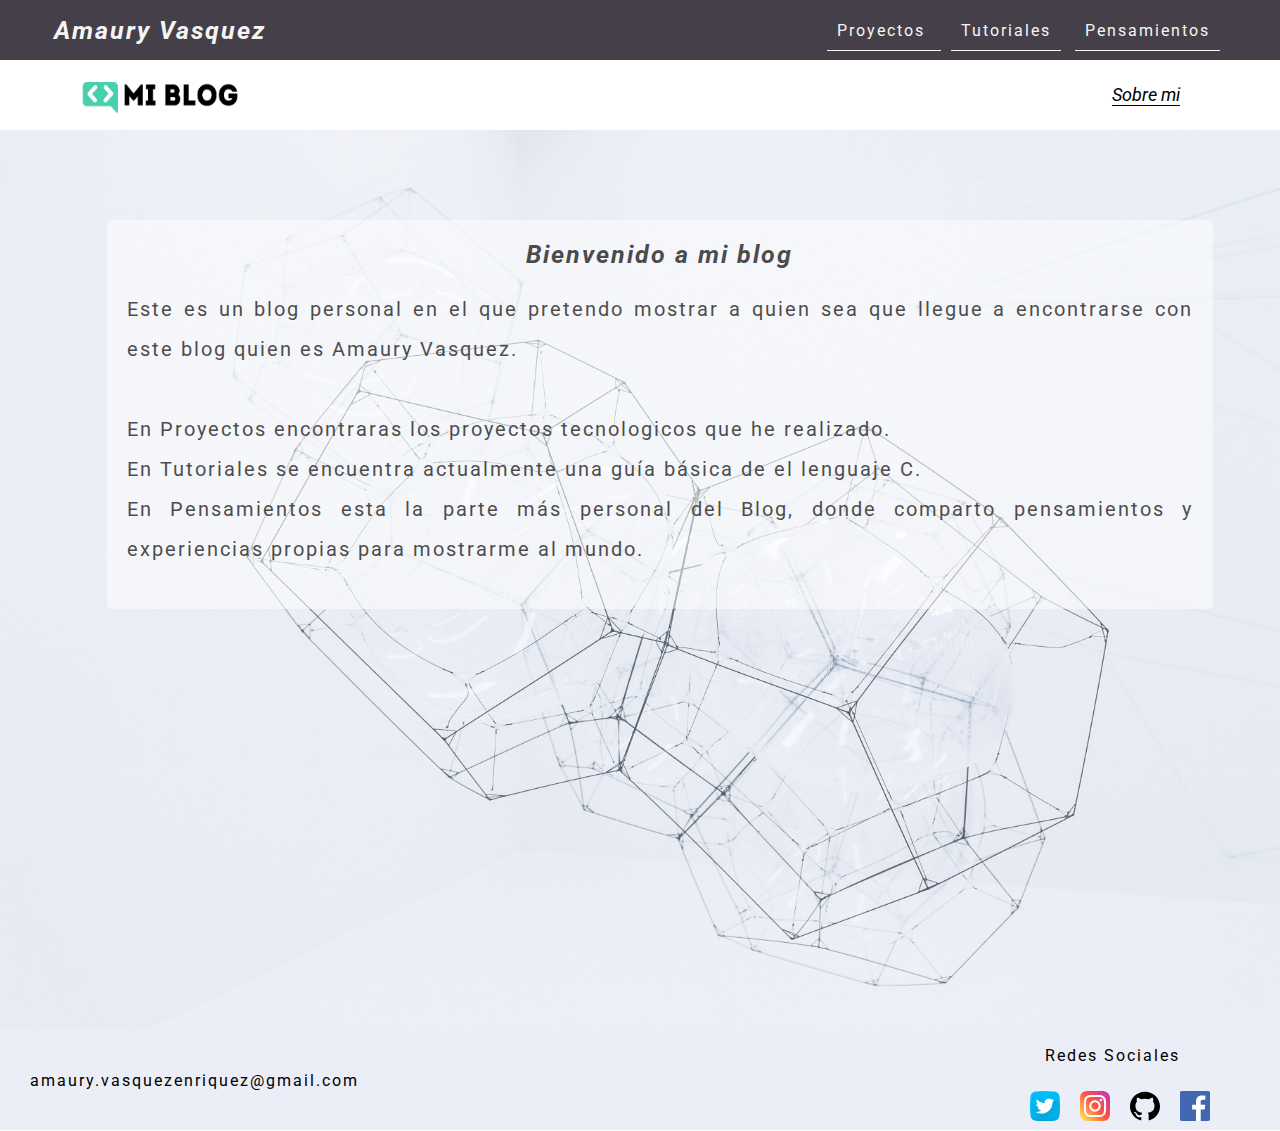
==== index.html @ ff69e2cb "Home created" ====
<!DOCTYPE html>
<html lang="en">
  <head>
    <meta charset="UTF-8" />
    <meta name="viewport" content="width=device-width, initial-scale=1.0" />
    <title>Mi Blog</title>
    <link rel="icon" href="/assets/images/person.svg" type="image/png" />
    <link rel="stylesheet" href="css/home.css" type="text/css" />
    <link rel="stylesheet" href="css/main.css" type="text/css" />
  </head>
  <body>
    <header class="header">
      <section class="header-top">
        <div class="title">
          <h3 class="name">Amaury Vasquez</h3>
        </div>
        <nav>
          <a href="/"> Proyectos </a>
          <a href="/"> Tutoriales</a>
          <a href="/"> Pensamientos</a>
        </nav>
      </section>
      <section class="header-bottom">
        <div class="logo">
          <img src="/assets/images/logo.png" />
        </div>
        <a href="amaury.html"> Sobre mi </a>
      </section>
    </header>
    <main class="home-main">
      <section>
        <div class="blog-description">
          <h2>Bienvenido a mi blog</h2>
          <p>
            Este es un blog personal en el que pretendo mostrar a quien sea que
            llegue a encontrarse con este blog quien es Amaury Vasquez. <br />
            <br />
            En Proyectos encontraras los proyectos tecnologicos que he
            realizado.<br />
            En Tutoriales se encuentra actualmente una guía básica de el
            lenguaje C.<br />
            En Pensamientos esta la parte más personal del Blog, donde comparto
            pensamientos y experiencias propias para mostrarme al mundo.
          </p>
        </div>
      </section>
    </main>
    <footer class="footer">
      <p>amaury.vasquezenriquez@gmail.com</p>
      <div class="contact">
        <p>redes sociales</p>
        <div class="social-media">
          <a
            href="https://twitter.com/AmauryVasquez11"
            class="media-icon"
            target="_blank"
          >
            <span class="twitter"></span>
          </a>
          <a
            href="https://www.instagram.com/vasquezamaury/"
            class="media-icon"
            target="_blank"
          >
            <span class="instagram"></span>
          </a>
          <a
            href="https://github.com/Amaury-Vasquez"
            class="media-icon"
            target="_blank"
          >
            <span class="github"></span>
          </a>
          <a
            href="https://www.facebook.com/amaury.vasquezenriquez/"
            class="media-icon"
            target="_blank"
          >
            <span class="facebook"></span
          ></a>
        </div>
      </div>
    </footer>
  </body>
</html>
---- css/home.css ----
:root {
  --main-color: rgba(22, 15, 27, 0.8);
  --white-text: whitesmoke;
  --black-text: black;
  --red: #d80013;
  --gray: #eceff6;
  --gold: #ffd700;
  --spacing: var(--spacing);
}

.home-main {
  height: 100%;
  background-image: url(/assets/images/background.jpg);
  background-position: center;
  background-repeat: no-repeat;
  background-size: cover;
  width: 100%;
  position: relative;
  opacity: 0.7;
}

main section {
  display: grid;
  grid-template-columns: 1fr 10fr 1fr;
  height: 50%;
}

main .blog-description {
  width: 100%;
  grid-row: 1;
  grid-column: 2;
  margin: 0 auto;
  letter-spacing: var(--spacing);
  color: var(--black-text);
  text-align: center;
  align-self: center;
  margin-top: 90px;
  background-color: rgba(256, 256, 256, 0.5);
  padding: 20px;
  border-radius: 5px;
}

main .blog-description h2,
h3 {
  font-style: italic;
  font-size: 25px;
}

main .blog-description p {
  line-height: 40px;
  font-size: 20px;
  text-align: justify;
}

main section a {
  grid-row: 2;
  grid-column: 2;
  margin: 0 auto;
  margin-top: 100px;
  align-self: center;
}

.button-link {
  width: 150px;
  height: 40px;
  cursor: pointer;
  font-size: 16px;
  font-weight: bold;
  letter-spacing: var(--spacing);
  border: 0;
  border-radius: 5px;
  outline: none;
  background-color: var(--gray);
  color: var(--red);
  box-shadow: 2px 2px 0px 0px red;
}
---- css/main.css ----
@import url("https://fonts.googleapis.com/css2?family=Roboto:ital,wght@0,400;0,700;1,400;1,700&display=swap");

:root {
  --main-color: rgba(22, 15, 27, 0.8);
  --white-text: whitesmoke;
  --black-text: black;
  --red: #d80013;
  --gray: #eceff6;
  --gold: #ffd700;
  --spacing: 2px;
}

html,
body {
  max-width: 100%;
  height: 100%;
  /* overflow: hidden; */
  margin: 0;
  padding: 0;
  font-family: "Roboto", sans-serif;
}

h1,
h2,
h3,
h4,
h5,
h6 {
  margin: 0;
}

a {
  text-decoration: none;
}

header .header-top {
  align-items: center;
  display: grid;
  grid-template-columns: 1fr 3fr;
  background-color: var(--main-color);
  height: 60px;
  width: 100%;
}

header .header-top nav {
  text-align: right;
  color: var(--white-text);
  margin-right: 50px;
}

header .header-top nav a {
  color: var(--white-text);
  outline: none;
  letter-spacing: var(--spacing);
  margin-right: 10px;
  box-shadow: 0px 1px 0px 0px var(--white-text);
  padding: 10px;
}

header .header-top nav a:hover {
  /* opacity: 0.7; */
  box-shadow: 0px 1px 0px 0px var(--gold);
  color: var(--gold);
}
.title {
  height: 100%;
  width: 100%;
  display: flex;
  justify-content: center;
  align-items: center;
}

.header .title h3 {
  color: var(--white-text);
  font-style: italic;
  font-weight: bold;
  letter-spacing: var(--spacing);
}

header .header-bottom {
  display: grid;
  grid-template-columns: 1fr 3fr;
  height: 70px;
  align-items: center;
}

header .logo {
  justify-self: center;
  width: 200px;
  height: 70px;
}

header .logo img {
  width: 200px;
  height: 70px;
}

header .header-bottom a {
  justify-self: flex-end;
  align-self: center;
  margin-right: 100px;
  font-size: 18px;
  color: var(--black-text);
  border-bottom: 1px solid var(--black-text);
  font-style: italic;
}

header .header-bottom a:hover {
  opacity: 0.5;
}

.footer {
  display: grid;
  grid-template-columns: 1fr 1fr;
  width: 100%;
  height: 100px;
  background-color: #ebeef6;
}

footer p {
  align-self: center;
  letter-spacing: var(--spacing);
  margin-left: 30px;
}

footer .contact p {
  text-align: right;
  margin-right: 100px;
  letter-spacing: var(--spacing);
  text-transform: capitalize;
}
footer .social-media {
  display: flex;
  justify-content: flex-end;
  align-items: center;
  margin-right: 50px;
  margin-bottom: 20px;
}

.media-icon {
  display: inline-block;
  height: 30px;
  width: 30px;
  margin-right: 20px;
}

footer .social-media span {
  height: 30px;
  width: 30px;
  position: absolute;
  background-position: center top;
  background-size: contain;
  margin-top: 10px;
}

.twitter {
  background-image: url("/assets/images/twitter.svg");
}

.facebook {
  background-image: url("/assets/images/facebook.svg");
}

.instagram {
  background-image: url("/assets/images/instagram.svg");
}

.github {
  background-image: url("/assets/images/github.svg");
}
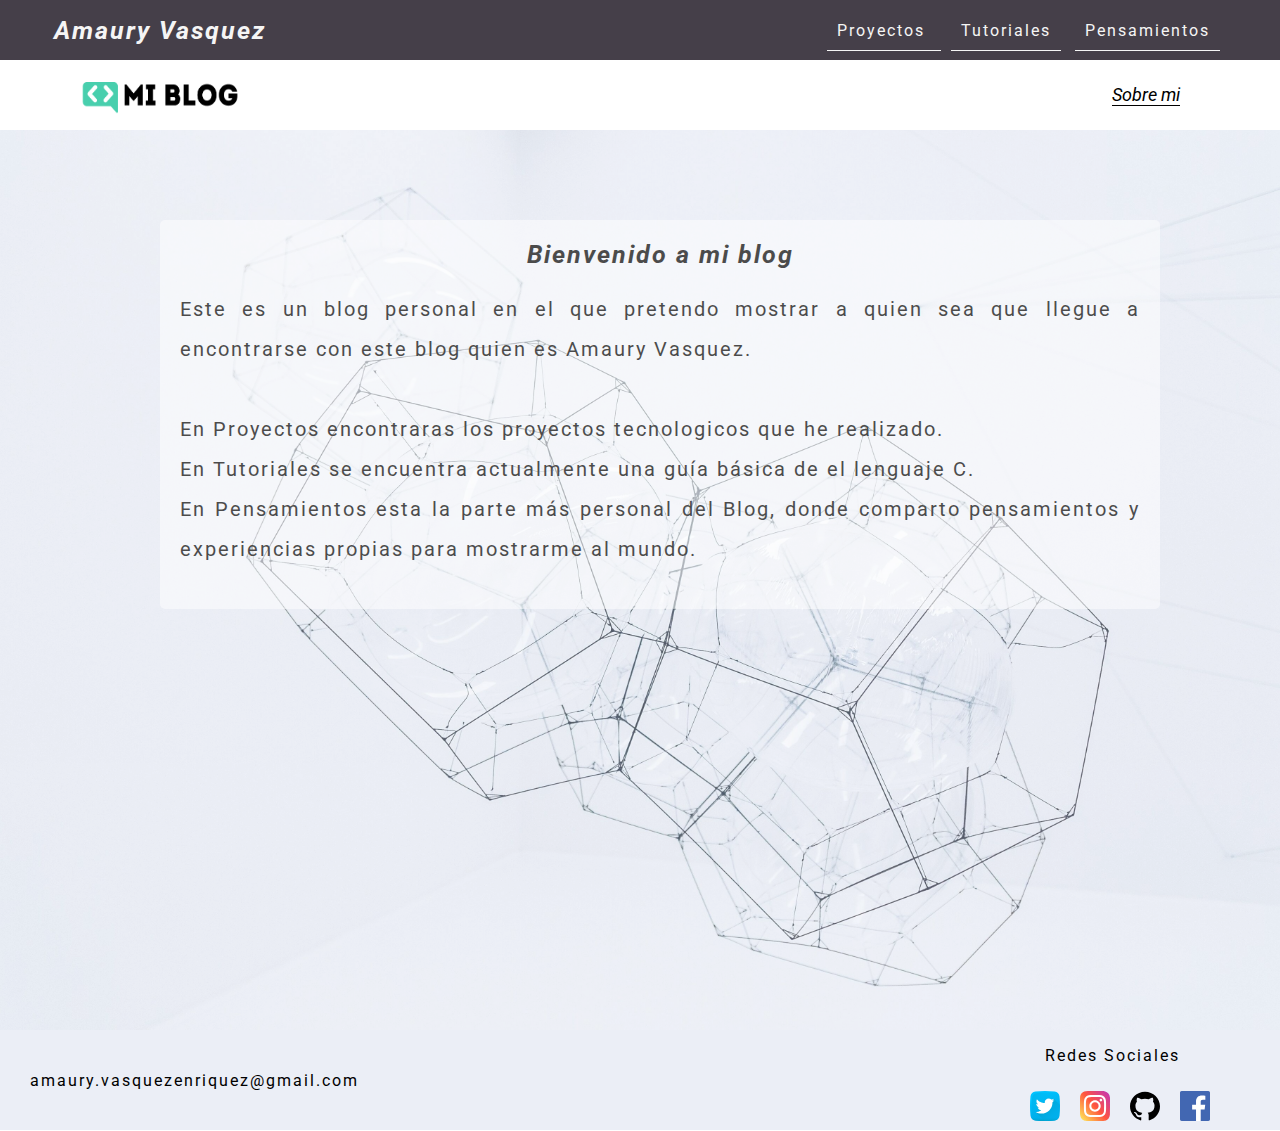
==== commit b659c261: "Correction of image urls" ====
--- a/index.html
+++ b/index.html
@@ -4,7 +4,7 @@
     <meta charset="UTF-8" />
     <meta name="viewport" content="width=device-width, initial-scale=1.0" />
     <title>Mi Blog</title>
-    <link rel="icon" href="/assets/images/person.svg" type="image/png" />
+    <link rel="icon" href="assets/images/person.svg" type="image/png" />
     <link rel="stylesheet" href="css/home.css" type="text/css" />
     <link rel="stylesheet" href="css/main.css" type="text/css" />
   </head>
@@ -22,7 +22,7 @@
       </section>
       <section class="header-bottom">
         <div class="logo">
-          <img src="/assets/images/logo.png" />
+          <img src="assets/images/logo.png" alt="logo blog" />
         </div>
         <a href="amaury.html"> Sobre mi </a>
       </section>
--- a/css/home.css
+++ b/css/home.css
@@ -21,7 +21,7 @@
 
 main section {
   display: grid;
-  grid-template-columns: 1fr 10fr 1fr;
+  grid-template-columns: 1fr 6fr 1fr;
   height: 50%;
 }
 
--- a/css/main.css
+++ b/css/main.css
@@ -154,17 +154,17 @@
 }
 
 .twitter {
-  background-image: url("/assets/images/twitter.svg");
+  background-image: url("../assets/images/twitter.svg");
 }
 
 .facebook {
-  background-image: url("/assets/images/facebook.svg");
+  background-image: url("../assets/images/facebook.svg");
 }
 
 .instagram {
-  background-image: url("/assets/images/instagram.svg");
+  background-image: url("../assets/images/instagram.svg");
 }
 
 .github {
-  background-image: url("/assets/images/github.svg");
+  background-image: url("../assets/images/github.svg");
 }
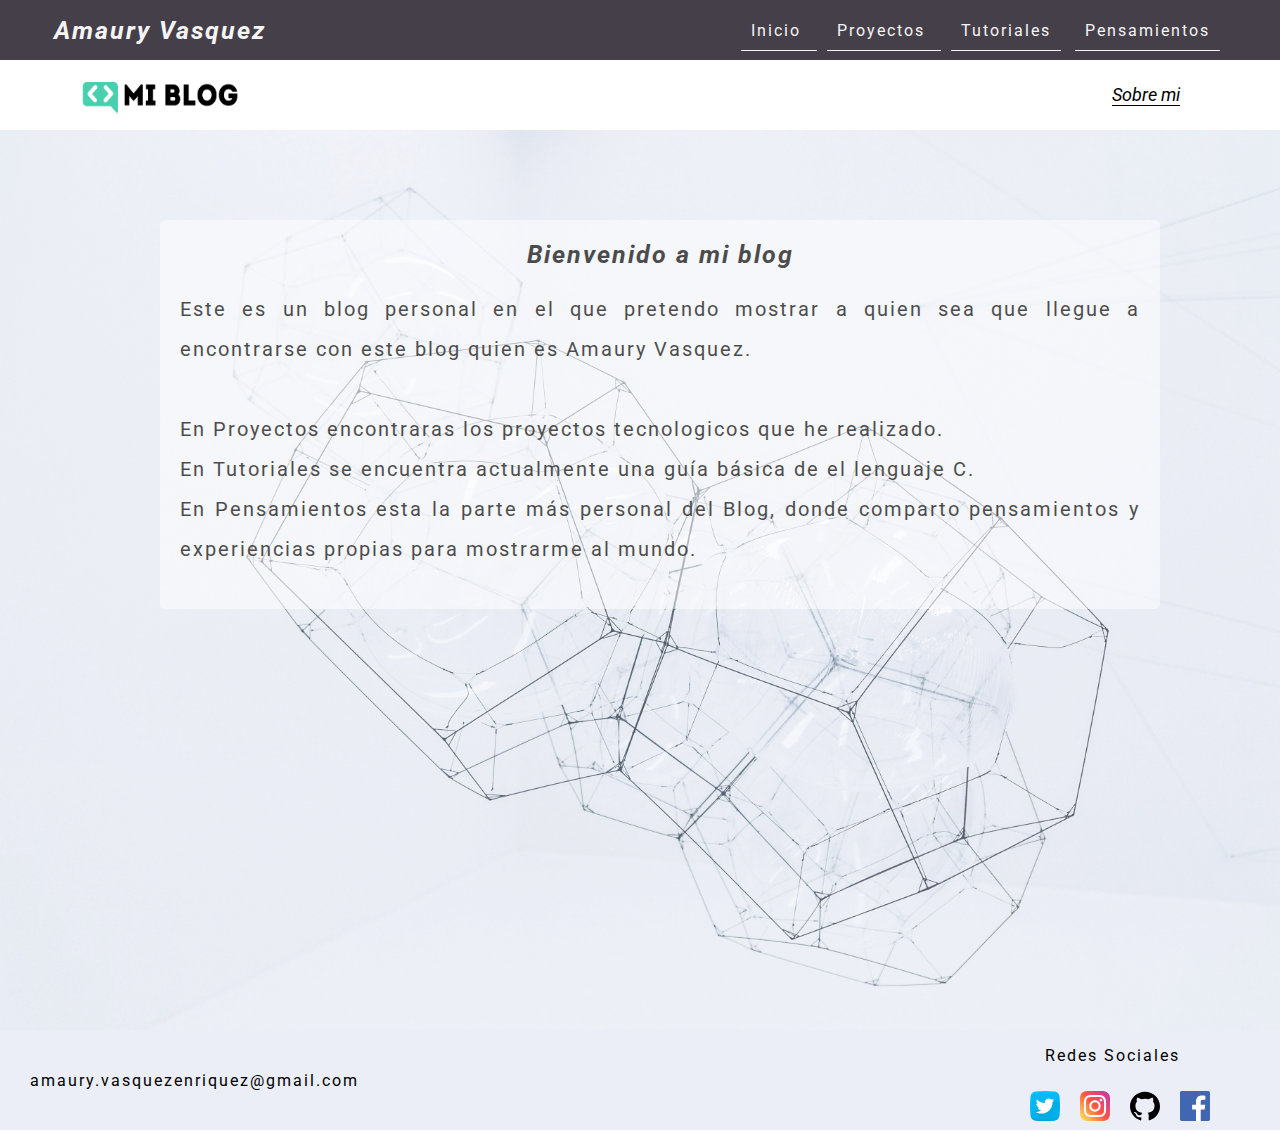
==== commit 1c13a7d3: "creacion header y footer con JS" ====
--- a/index.html
+++ b/index.html
@@ -9,24 +9,7 @@
     <link rel="stylesheet" href="css/main.css" type="text/css" />
   </head>
   <body>
-    <header class="header">
-      <section class="header-top">
-        <div class="title">
-          <h3 class="name">Amaury Vasquez</h3>
-        </div>
-        <nav>
-          <a href="/"> Proyectos </a>
-          <a href="/"> Tutoriales</a>
-          <a href="/"> Pensamientos</a>
-        </nav>
-      </section>
-      <section class="header-bottom">
-        <div class="logo">
-          <img src="assets/images/logo.png" alt="logo blog" />
-        </div>
-        <a href="amaury.html"> Sobre mi </a>
-      </section>
-    </header>
+    <header></header>
     <main class="home-main">
       <section>
         <div class="blog-description">
@@ -45,41 +28,7 @@
         </div>
       </section>
     </main>
-    <footer class="footer">
-      <p>amaury.vasquezenriquez@gmail.com</p>
-      <div class="contact">
-        <p>redes sociales</p>
-        <div class="social-media">
-          <a
-            href="https://twitter.com/AmauryVasquez11"
-            class="media-icon"
-            target="_blank"
-          >
-            <span class="twitter"></span>
-          </a>
-          <a
-            href="https://www.instagram.com/vasquezamaury/"
-            class="media-icon"
-            target="_blank"
-          >
-            <span class="instagram"></span>
-          </a>
-          <a
-            href="https://github.com/Amaury-Vasquez"
-            class="media-icon"
-            target="_blank"
-          >
-            <span class="github"></span>
-          </a>
-          <a
-            href="https://www.facebook.com/amaury.vasquezenriquez/"
-            class="media-icon"
-            target="_blank"
-          >
-            <span class="facebook"></span
-          ></a>
-        </div>
-      </div>
-    </footer>
+    <footer></footer>
+    <script src="scripts/main.js"></script>
   </body>
 </html>
--- a/css/home.css
+++ b/css/home.css
@@ -10,7 +10,7 @@
 
 .home-main {
   height: 100%;
-  background-image: url(/assets/images/background.jpg);
+  background-image: url("../assets/images/background.jpg");
   background-position: center;
   background-repeat: no-repeat;
   background-size: cover;
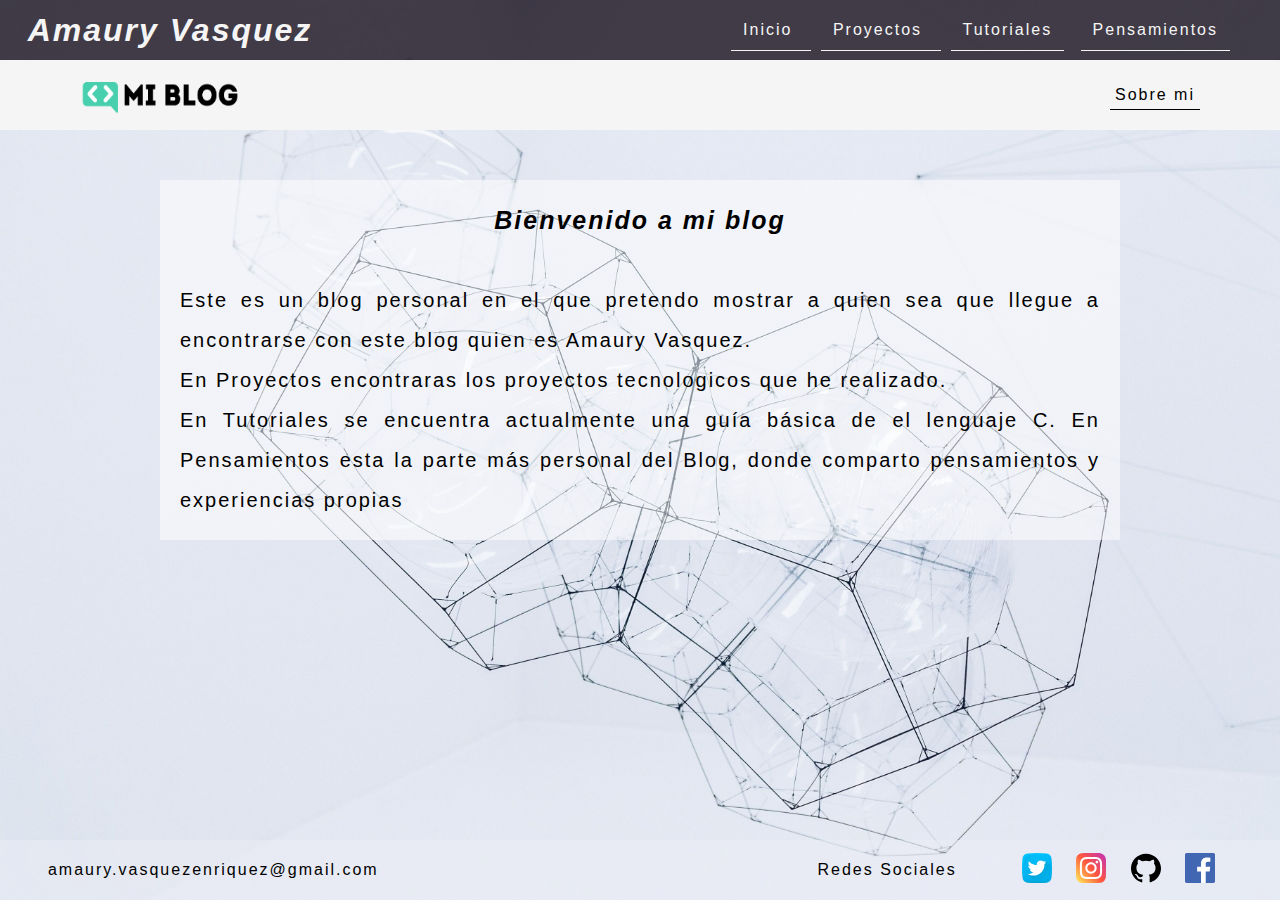
==== commit e5613dda: "Correciones de diseño" ====
--- a/index.html
+++ b/index.html
@@ -3,31 +3,28 @@
   <head>
     <meta charset="UTF-8" />
     <meta name="viewport" content="width=device-width, initial-scale=1.0" />
-    <title>Mi Blog</title>
-    <link rel="icon" href="assets/images/person.svg" type="image/png" />
-    <link rel="stylesheet" href="css/home.css" type="text/css" />
-    <link rel="stylesheet" href="css/main.css" type="text/css" />
+    <title>Mi blog</title>
+    <link rel="icon" type="image/png" href="assets/images/person.svg" />
+    <link rel="stylesheet" type="text/css" href="css/index.css" />
+    <link rel="stylesheet" type="text/css" href="css/main.css" />
   </head>
   <body>
     <header></header>
-    <main class="home-main">
-      <section>
-        <div class="blog-description">
-          <h2>Bienvenido a mi blog</h2>
-          <p>
-            Este es un blog personal en el que pretendo mostrar a quien sea que
-            llegue a encontrarse con este blog quien es Amaury Vasquez. <br />
-            <br />
-            En Proyectos encontraras los proyectos tecnologicos que he
-            realizado.<br />
-            En Tutoriales se encuentra actualmente una guía básica de el
-            lenguaje C.<br />
-            En Pensamientos esta la parte más personal del Blog, donde comparto
-            pensamientos y experiencias propias para mostrarme al mundo.
-          </p>
-        </div>
-      </section>
+    <main>
+      <article>
+        <h3>Bienvenido a mi blog</h3>
+        <br />
+        <p>
+          Este es un blog personal en el que pretendo mostrar a quien sea que
+          llegue a encontrarse con este blog quien es Amaury Vasquez. <br />
+          En Proyectos encontraras los proyectos tecnologicos que he realizado.
+          <br />En Tutoriales se encuentra actualmente una guía básica de el
+          lenguaje C. En Pensamientos esta la parte más personal del Blog, donde
+          comparto pensamientos y experiencias propias
+        </p>
+      </article>
     </main>
+    <body></body>
     <footer></footer>
     <script src="scripts/main.js"></script>
   </body>
--- a/css/index.css
+++ b/css/index.css
@@ -0,0 +1,34 @@
+:root {
+  --main-color: rgba(22, 15, 27, 0.8);
+  --white-text: whitesmoke;
+  --black-text: black;
+  --gray: #eceff6;
+  --gold: #ffd700;
+  --spacing: 2px;
+  --article-background: rgba(255, 255, 255, 0.5);
+}
+
+main {
+  display: grid;
+  grid-template-columns: 1fr 6fr 1fr;
+}
+
+main article {
+  background-color: var(--article-background);
+  grid-column: 2;
+  letter-spacing: var(--spacing);
+  padding: 20px;
+  margin-top: 50px;
+  text-align: center;
+  line-height: 40px;
+}
+
+main article h3 {
+  font-size: 25px;
+  font-style: italic;
+}
+
+main article p {
+  font-size: 20px;
+  text-align: justify;
+}
--- a/css/main.css
+++ b/css/main.css
@@ -1,5 +1,3 @@
-@import url("https://fonts.googleapis.com/css2?family=Roboto:ital,wght@0,400;0,700;1,400;1,700&display=swap");
-
 :root {
   --main-color: rgba(22, 15, 27, 0.8);
   --white-text: whitesmoke;
@@ -12,12 +10,28 @@
 
 html,
 body {
-  max-width: 100%;
-  height: 100%;
-  /* overflow: hidden; */
   margin: 0;
   padding: 0;
+  max-width: 100%;
+  overflow-x: hidden;
   font-family: "Roboto", sans-serif;
+}
+
+body {
+  background-image: url("../assets/images/background.jpg");
+  background-attachment: fixed;
+  background-position: top;
+  background-size: cover;
+  background-repeat: no-repeat;
+}
+
+li,
+ul,
+ol {
+  list-style: none;
+}
+a {
+  text-decoration: none;
 }
 
 h1,
@@ -25,116 +39,123 @@
 h3,
 h4,
 h5,
-h6 {
+h6,
+p {
   margin: 0;
+  padding: 0;
+}
+span {
+  font-size: 0;
 }
 
-a {
-  text-decoration: none;
+header {
+  letter-spacing: var(--spacing);
+  top: 0;
 }
 
 header .header-top {
-  align-items: center;
+  padding: 10px;
+  width: 100%;
   display: grid;
   grid-template-columns: 1fr 3fr;
   background-color: var(--main-color);
-  height: 60px;
-  width: 100%;
+  height: 40px;
+  align-items: center;
+  color: var(--white-text);
+}
+
+header .header-top .title {
+  text-align: center;
+  text-transform: capitalize;
+  font-style: italic;
+  justify-content: center;
 }
 
 header .header-top nav {
   text-align: right;
-  color: var(--white-text);
   margin-right: 50px;
 }
 
-header .header-top nav a {
+header .header-top a {
+  box-shadow: 0px 1px 0px 0px var(--white-text);
   color: var(--white-text);
-  outline: none;
-  letter-spacing: var(--spacing);
   margin-right: 10px;
-  box-shadow: 0px 1px 0px 0px var(--white-text);
-  padding: 10px;
+  padding: 12px;
 }
 
-header .header-top nav a:hover {
-  /* opacity: 0.7; */
+header .header-top a:hover {
+  color: var(--gold);
   box-shadow: 0px 1px 0px 0px var(--gold);
-  color: var(--gold);
 }
-.title {
-  height: 100%;
-  width: 100%;
-  display: flex;
-  justify-content: center;
+header .header-bottom {
   align-items: center;
+  display: grid;
+  grid-template-columns: 1fr 3fr;
+  background-color: whitesmoke;
 }
 
-.header .title h3 {
-  color: var(--white-text);
-  font-style: italic;
-  font-weight: bold;
-  letter-spacing: var(--spacing);
+header .header-bottom .logo {
+  width: 200px;
+  height: 70px;
+  margin: 0 auto;
 }
 
-header .header-bottom {
-  display: grid;
-  grid-template-columns: 1fr 3fr;
-  height: 70px;
-  align-items: center;
-}
-
-header .logo {
-  justify-self: center;
-  width: 200px;
-  height: 70px;
-}
-
-header .logo img {
+header .header-bottom img {
   width: 200px;
   height: 70px;
 }
 
 header .header-bottom a {
   justify-self: flex-end;
-  align-self: center;
-  margin-right: 100px;
-  font-size: 18px;
+  margin-right: 80px;
   color: var(--black-text);
   border-bottom: 1px solid var(--black-text);
-  font-style: italic;
+  padding: 5px;
 }
 
 header .header-bottom a:hover {
-  opacity: 0.5;
+  opacity: 0.3;
 }
 
-.footer {
+footer {
+  width: 100%;
+  height: 60px;
   display: grid;
-  grid-template-columns: 1fr 1fr;
-  width: 100%;
-  height: 100px;
-  background-color: #ebeef6;
+  grid-template-columns: 1fr 2fr;
+  align-items: center;
+  text-align: center;
+  position: absolute;
+  bottom: 0;
+  background-color: rgba(235, 238, 246, 0.5);
 }
 
 footer p {
-  align-self: center;
   letter-spacing: var(--spacing);
-  margin-left: 30px;
+}
+
+footer .contact {
+  display: flex;
+  justify-content: flex-end;
+  grid-template-columns: 1fr 1fr;
+  align-items: center;
+  margin-right: 60px;
 }
 
 footer .contact p {
+  grid-column: 1;
+  grid-row: 1;
   text-align: right;
-  margin-right: 100px;
   letter-spacing: var(--spacing);
   text-transform: capitalize;
 }
+
 footer .social-media {
-  display: flex;
+  grid-row: 1;
+  grid-column: 2;
+  display: inline-block;
   justify-content: flex-end;
   align-items: center;
-  margin-right: 50px;
-  margin-bottom: 20px;
+  margin-left: 50px;
 }
 
 .media-icon {
@@ -150,7 +171,6 @@
   position: absolute;
   background-position: center top;
   background-size: contain;
-  margin-top: 10px;
 }
 
 .twitter {
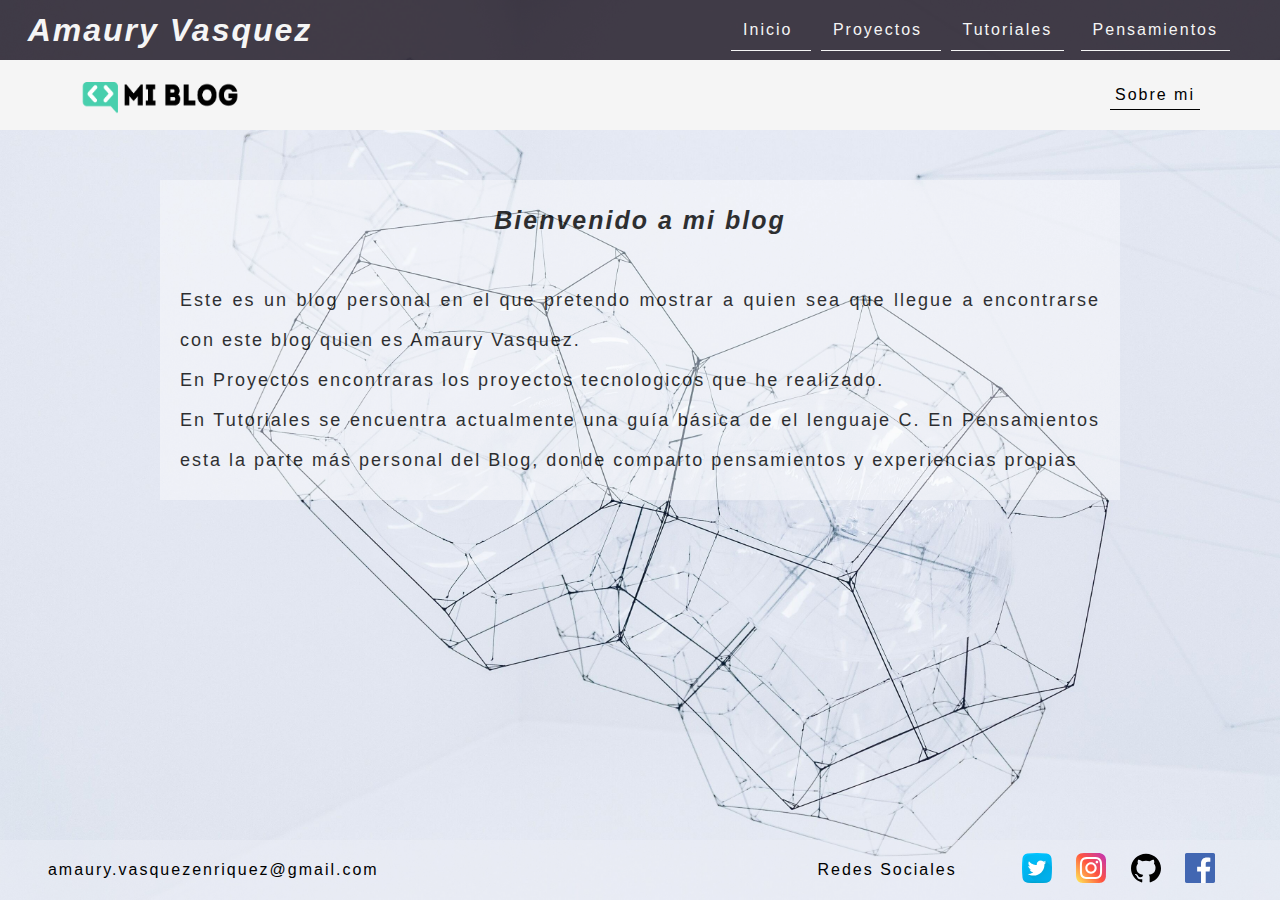
==== commit cd56a954: "Avance seccion proyectos, actualizacion README" ====
--- a/index.html
+++ b/index.html
@@ -5,24 +5,27 @@
     <meta name="viewport" content="width=device-width, initial-scale=1.0" />
     <title>Mi blog</title>
     <link rel="icon" type="image/png" href="assets/images/person.svg" />
+    <link rel="stylesheet" type="text/css" href="css/main.css" />
     <link rel="stylesheet" type="text/css" href="css/index.css" />
-    <link rel="stylesheet" type="text/css" href="css/main.css" />
   </head>
   <body>
     <header></header>
     <main>
-      <article>
-        <h3>Bienvenido a mi blog</h3>
-        <br />
-        <p>
-          Este es un blog personal en el que pretendo mostrar a quien sea que
-          llegue a encontrarse con este blog quien es Amaury Vasquez. <br />
-          En Proyectos encontraras los proyectos tecnologicos que he realizado.
-          <br />En Tutoriales se encuentra actualmente una guía básica de el
-          lenguaje C. En Pensamientos esta la parte más personal del Blog, donde
-          comparto pensamientos y experiencias propias
-        </p>
-      </article>
+      <section>
+        <article>
+          <h3>Bienvenido a mi blog</h3>
+          <br />
+          <p>
+            Este es un blog personal en el que pretendo mostrar a quien sea que
+            llegue a encontrarse con este blog quien es Amaury Vasquez. <br />
+            En Proyectos encontraras los proyectos tecnologicos que he
+            realizado.
+            <br />En Tutoriales se encuentra actualmente una guía básica de el
+            lenguaje C. En Pensamientos esta la parte más personal del Blog,
+            donde comparto pensamientos y experiencias propias
+          </p>
+        </article>
+      </section>
     </main>
     <body></body>
     <footer></footer>
--- a/css/main.css
+++ b/css/main.css
@@ -6,6 +6,7 @@
   --gray: #eceff6;
   --gold: #ffd700;
   --spacing: 2px;
+  --article-background: rgba(255, 255, 255, 0.5);
 }
 
 html,
@@ -117,14 +118,23 @@
   opacity: 0.3;
 }
 
+main section {
+  display: grid;
+  grid-template-columns: 1fr 6fr 1fr;
+  width: 100%;
+  height: auto;
+  margin-top: 20px;
+}
+
 footer {
+  margin-top: 40px;
   width: 100%;
   height: 60px;
   display: grid;
   grid-template-columns: 1fr 2fr;
   align-items: center;
   text-align: center;
-  position: absolute;
+  position: relative;
   bottom: 0;
   background-color: rgba(235, 238, 246, 0.5);
 }
--- a/css/index.css
+++ b/css/index.css
@@ -6,11 +6,16 @@
   --gold: #ffd700;
   --spacing: 2px;
   --article-background: rgba(255, 255, 255, 0.5);
+  --height: 40px;
+  --font-size: 18px;
 }
 
-main {
+main section {
   display: grid;
   grid-template-columns: 1fr 6fr 1fr;
+  width: 100%;
+  height: auto;
+  margin-top: 20px;
 }
 
 main article {
@@ -18,9 +23,10 @@
   grid-column: 2;
   letter-spacing: var(--spacing);
   padding: 20px;
-  margin-top: 50px;
+  margin-top: 30px;
   text-align: center;
-  line-height: 40px;
+  line-height: var(--height);
+  opacity: 0.8;
 }
 
 main article h3 {
@@ -29,6 +35,10 @@
 }
 
 main article p {
-  font-size: 20px;
+  font-size: var(--font-size);
   text-align: justify;
 }
+
+footer {
+  position: absolute;
+}
